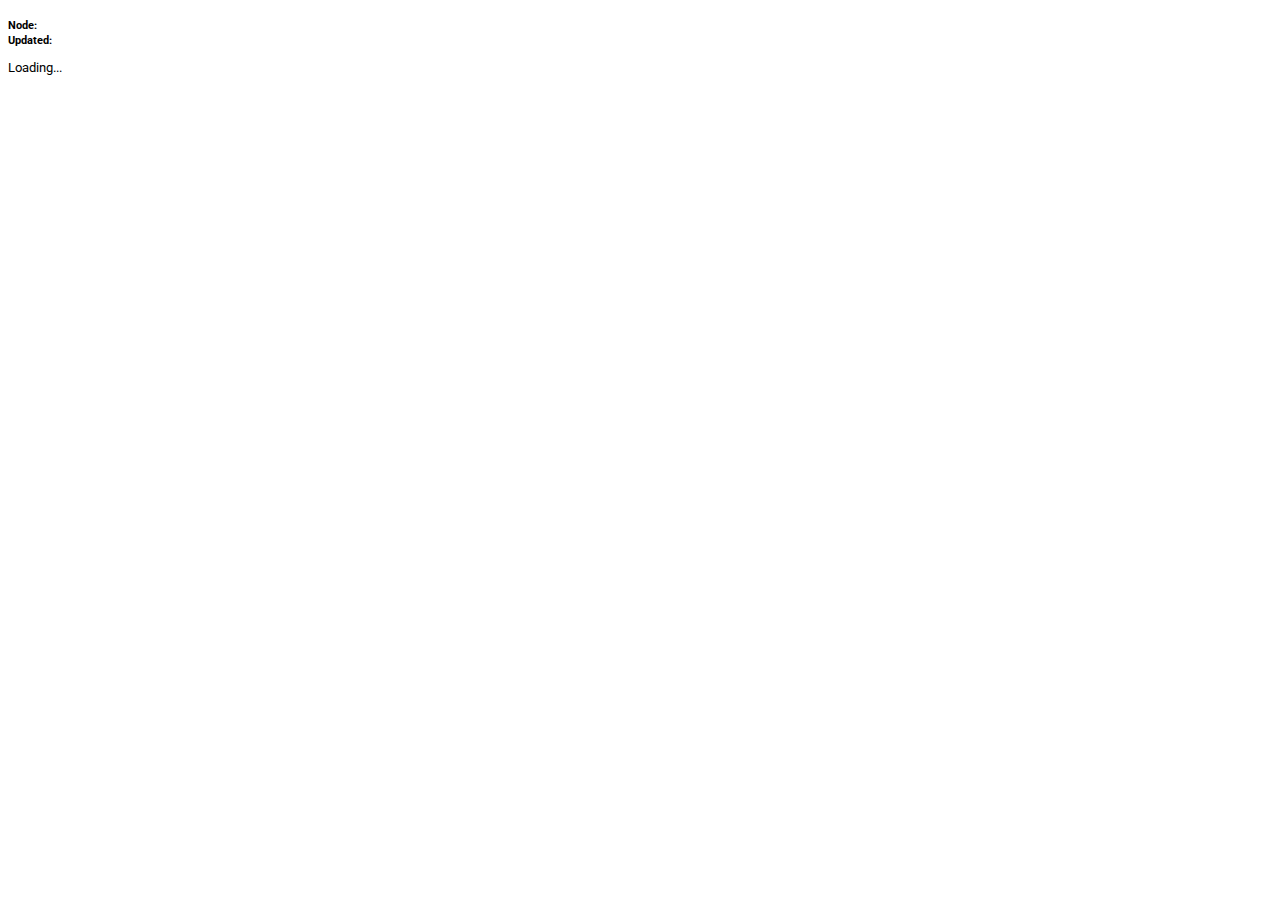
==== block.html @ 47ec1ecf "adding block explorer" ====
<?xml version="1.0" encoding="UTF-8"?>
<!DOCTYPE html PUBLIC "-//W3C//DTD XHTML 1.0 Strict//EN" "http://www.w3.org/TR/xhtml1/DTD/xhtml1-strict.dtd">
<html xmlns="http://www.w3.org/1999/xhtml" xml:lang="en" lang="en">
  <head>
    <meta charset="utf-8">
    <meta http-equiv="X-UA-Compatible" content="IE=edge">
    <meta name="viewport" content="width=device-width, initial-scale=1.0">
    <meta name="description" content="">
    <meta name="author" content="">

    <title>Public Bitcoin P2Pool - Block</title>

    <link href="https://fonts.googleapis.com/css?family=Roboto:300,300italic,400,400italic,100,100italic,500,500italic,700,700italic,900,900italic" rel="stylesheet" type="text/css">
    <link href='https://fonts.googleapis.com/css?family=Roboto+Condensed:400italic,700italic,400,700' rel='stylesheet' type='text/css'>

    <!-- Bootstrap core CSS -->
    <link rel="stylesheet" href="css/bootstrap.min.css">
    <link rel="stylesheet" href="css/bootstrap-theme.min.css">
    <link href="https://netdna.bootstrapcdn.com/font-awesome/4.0.3/css/font-awesome.css" rel="stylesheet">

    <script type="text/javascript" src="d3.v2.min.js"></script>

    <script src="js/jquery-2.0.3.min.js"></script>
    <script src="js/bootstrap.min.js"></script>
    <script src="js/jquery-dateFormat.min.js"></script>

    <script src="js/highcharts.js"></script>
    <script src="js/exporting.js"></script>

    <script src="js/util.js"></script>
    <script src="js/charts.js"></script>

    <script src="js/config.json"></script>
    <script src="js/init.js"></script>

    <!-- Custom styles for this template -->
    <link href="grid.css" rel="stylesheet">

    <style type="text/css">
      body {
        font-family: 'Roboto', Helvetica, sans-serif;
        font-size: 13px;
        margin-top: 10px;
      }
      #myModal .modal-dialog {
        width: 70%;/* your width */
      }
    </style>

    <style type="text/css">
        line {
            stroke: black;
            stroke-width: 1;
            shape-rendering: crispEdges;
        }
        
        .plotline {
            stroke-width: 1.4;
            fill: none;
        }
        
        text {
            font-family: Sans-serif;
            font-size: 12px;
        }
    </style>

    <!-- HTML5 shim and Respond.js IE8 support of HTML5 elements and media queries -->
    <!--[if lt IE 9]>
      <script src="https://oss.maxcdn.com/libs/html5shiv/3.7.0/html5shiv.js"></script>
      <script src="https://oss.maxcdn.com/libs/respond.js/1.3.0/respond.min.js"></script>
    <![endif]-->
  </head>
    <body>
      <div id='header'></div>

    <div class="container">
      <div class="page-header">
        <h1 id="page-title"></h1>
        <b>
          <small>
            <span id='_node' class='hidden'>Node: </span>
            <span id='node' class='hidden'></span><br/>
            Updated: <span id='updated'></span>
          </small>
        </b>
      </div>

      <div id="block_data">
        <p>Loading...</p>
      </div>
    </div> <!-- /container -->

    <div id='footer'></div>

        <script type="text/javascript">
            var current_hash = null;
            function reload(currency_info) {
                var block_hash = document.location.hash.substr(1);
                if(block_hash == current_hash) return;
                d3.json('../web/block/' + block_hash, function(block) {
                    current_hash = block_hash;
                    var b = d3.select('#block_data');
                    b.selectAll('*').remove();
                    var h1 = d3.select('#page-title');
                        h1.text('');
                        h1.append('a').attr('href', '.').text('Public Bitcoin P2Pool');
                        h1.append('span').text(' > Block ' + block_hash.substr(-8));
                    if (block == null) {
                        b.append('p').text('block not found');
                        return;
                    }

                    b.append('p').append('span').text('Block: ').append('a').attr('href', '#' + block.hash).text(block.hash);
                    b.append('p').append('span').text('Time: ' + new Date(1000 * block.time));
                    b.append('p').append('span').text('Difficulty: ' + block.difficulty);
                    b.append('p').append('span').text('Height: ' + block.height);
                    b.append('p').append('span').text('Confirmations: ' + block.confirmations);
                    
                    b.append('br');

                    var previous = b.append('p');
                        previous.append('span').text('Previous Block Hash: ');
                        previous.append('a').attr('href', '#' + block.previousblockhash).text(block.previousblockhash);

                    var next = b.append('p');
                        next.append('span').text('Next Block Hash: ');
                        next.append('a').attr('href', '#' + block.nextblockhash).text(block.nextblockhash);

                    b.append('p').append('span').text('Merkle Root: ' + block.merkleroot);
                    b.append('p').append('span').text('Nonce: ' + block.nonce);

                    b.append('br');

                    var transactions = b.append('p').append('span').text('Transactions: ').append('ul');
                    $.each(block.tx, function(index, value) {
                        transactions.append('li').text(value);
                    });
                    return true;
                });
            }
            
            d3.json('../web/currency_info', function(currency_info) {
                reload(currency_info);
                setInterval(function(){ reload(currency_info) }, 100);
            });
        </script>
    </body>
</html>
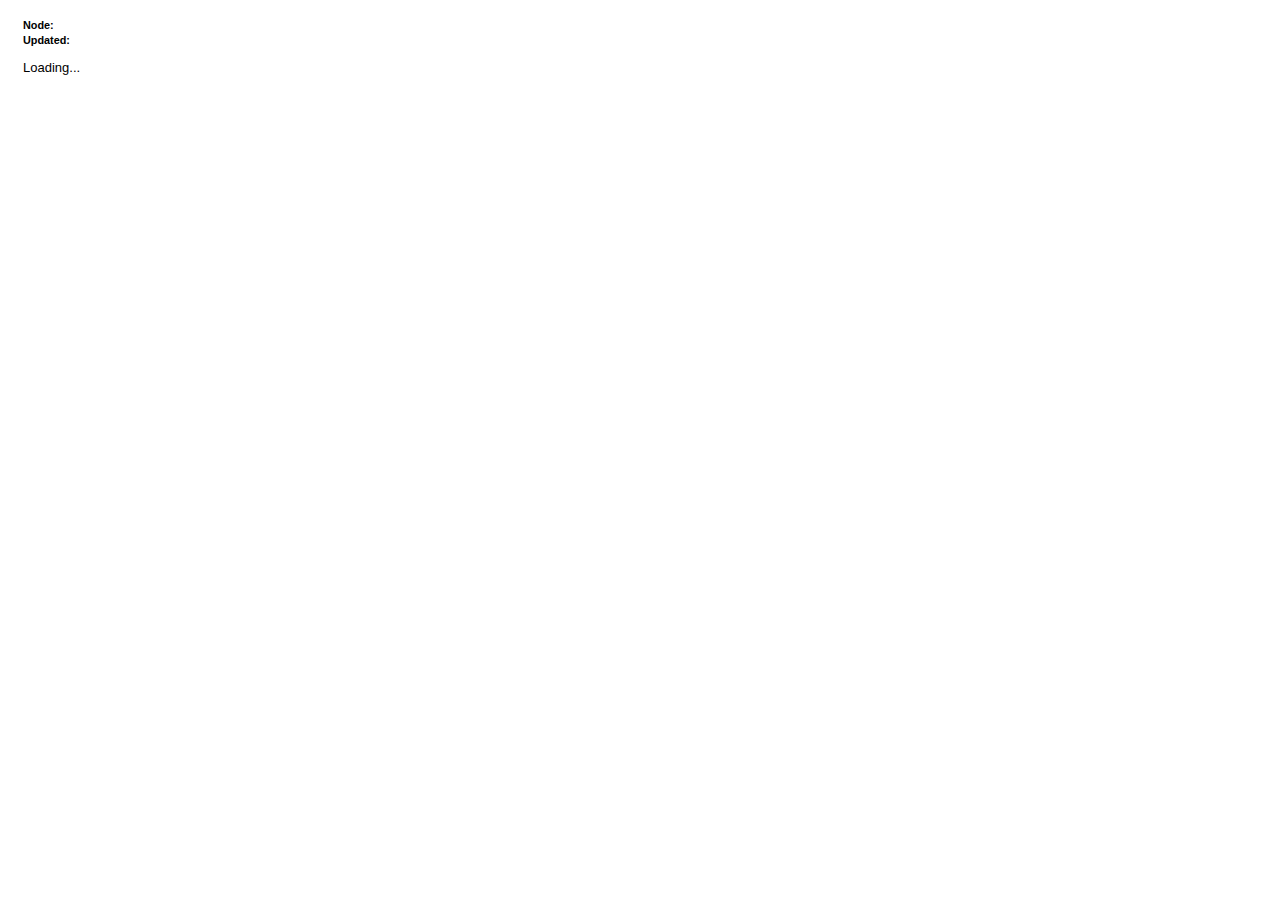
==== commit 734683ec: "moving core css file" ====
--- a/block.html
+++ b/block.html
@@ -8,24 +8,17 @@
     <meta name="description" content="">
     <meta name="author" content="">
 
-    <title>Public Bitcoin P2Pool - Block</title>
-
-    <link href="https://fonts.googleapis.com/css?family=Roboto:300,300italic,400,400italic,100,100italic,500,500italic,700,700italic,900,900italic" rel="stylesheet" type="text/css">
-    <link href='https://fonts.googleapis.com/css?family=Roboto+Condensed:400italic,700italic,400,700' rel='stylesheet' type='text/css'>
+    <title>P2Pool Node Status - Block</title>
 
     <!-- Bootstrap core CSS -->
     <link rel="stylesheet" href="css/bootstrap.min.css">
     <link rel="stylesheet" href="css/bootstrap-theme.min.css">
-    <link href="https://netdna.bootstrapcdn.com/font-awesome/4.0.3/css/font-awesome.css" rel="stylesheet">
 
     <script type="text/javascript" src="d3.v2.min.js"></script>
 
     <script src="js/jquery-2.0.3.min.js"></script>
     <script src="js/bootstrap.min.js"></script>
     <script src="js/jquery-dateFormat.min.js"></script>
-
-    <script src="js/highcharts.js"></script>
-    <script src="js/exporting.js"></script>
 
     <script src="js/util.js"></script>
     <script src="js/charts.js"></script>
@@ -34,7 +27,7 @@
     <script src="js/init.js"></script>
 
     <!-- Custom styles for this template -->
-    <link href="grid.css" rel="stylesheet">
+    <link href="css/p2pool-node-status.css" rel="stylesheet">
 
     <style type="text/css">
       body {
@@ -98,13 +91,13 @@
             function reload(currency_info) {
                 var block_hash = document.location.hash.substr(1);
                 if(block_hash == current_hash) return;
-                d3.json('../web/block/' + block_hash, function(block) {
+                d3.json('../bitcoind/block/' + block_hash, function(block) {
                     current_hash = block_hash;
                     var b = d3.select('#block_data');
                     b.selectAll('*').remove();
                     var h1 = d3.select('#page-title');
                         h1.text('');
-                        h1.append('a').attr('href', '.').text('Public Bitcoin P2Pool');
+                        h1.append('a').attr('href', '.').text('P2Pool Node Status');
                         h1.append('span').text(' > Block ' + block_hash.substr(-8));
                     if (block == null) {
                         b.append('p').text('block not found');
@@ -134,7 +127,7 @@
 
                     var transactions = b.append('p').append('span').text('Transactions: ').append('ul');
                     $.each(block.tx, function(index, value) {
-                        transactions.append('li').text(value);
+                        transactions.append('li').append('a').attr('href', 'transaction.html#' + value).text(value);
                     });
                     return true;
                 });
--- a/css/p2pool-node-status.css
+++ b/css/p2pool-node-status.css
@@ -0,0 +1,57 @@
+.container {
+  padding-left: 15px;
+  padding-right: 15px;
+}
+
+h4 {
+  margin-top: 25px;
+}
+
+.row {
+  margin-bottom: 20px;
+}
+
+.row .row {
+  margin-top: 10px;
+  margin-bottom: 0;
+}
+
+[class*="col-"] {
+  padding-top: 15px;
+  padding-bottom: 15px;
+  background-color: #eee;
+  border: 1px solid #ddd;
+  background-color: rgba(86,61,124,.15);
+  border: 1px solid rgba(86,61,124,.2);
+}
+
+hr {
+  margin-top: 40px;
+  margin-bottom: 40px;
+}
+
+a {
+  color: blue;
+}
+
+span.red {
+  color: red;
+}
+
+span.green {
+  color: green;
+}
+
+#miner-summary table td:first-child {
+  font-weight: bold;
+  width: 185px;
+}
+
+button.to_usd,
+button.to_btc {
+  border: 0;
+  padding: 2px 8px;
+  color: white;
+  background: #5bb75b;
+  border-radius: 8px;
+}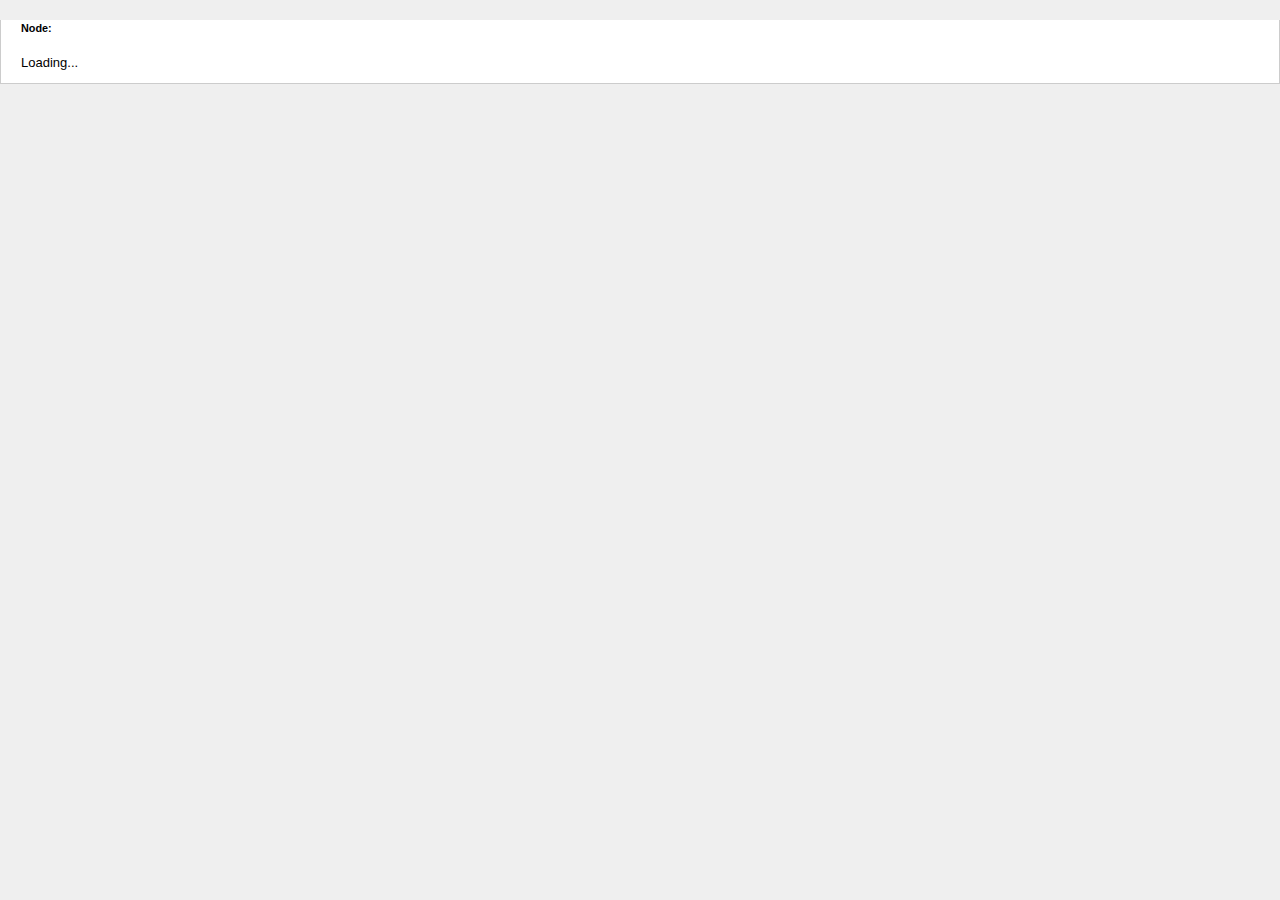
==== commit 89af25e2: "improving block pages" ====
--- a/block.html
+++ b/block.html
@@ -29,35 +29,6 @@
     <!-- Custom styles for this template -->
     <link href="css/p2pool-node-status.css" rel="stylesheet">
 
-    <style type="text/css">
-      body {
-        font-family: 'Roboto', Helvetica, sans-serif;
-        font-size: 13px;
-        margin-top: 10px;
-      }
-      #myModal .modal-dialog {
-        width: 70%;/* your width */
-      }
-    </style>
-
-    <style type="text/css">
-        line {
-            stroke: black;
-            stroke-width: 1;
-            shape-rendering: crispEdges;
-        }
-        
-        .plotline {
-            stroke-width: 1.4;
-            fill: none;
-        }
-        
-        text {
-            font-family: Sans-serif;
-            font-size: 12px;
-        }
-    </style>
-
     <!-- HTML5 shim and Respond.js IE8 support of HTML5 elements and media queries -->
     <!--[if lt IE 9]>
       <script src="https://oss.maxcdn.com/libs/html5shiv/3.7.0/html5shiv.js"></script>
@@ -69,12 +40,13 @@
 
     <div class="container">
       <div class="page-header">
+        <div id="ad"></div>
         <h1 id="page-title"></h1>
         <b>
           <small>
             <span id='_node' class='hidden'>Node: </span>
             <span id='node' class='hidden'></span><br/>
-            Updated: <span id='updated'></span>
+            <span id='updated'></span>
           </small>
         </b>
       </div>
@@ -104,28 +76,33 @@
                         return;
                     }
 
-                    b.append('p').append('span').text('Block: ').append('a').attr('href', '#' + block.hash).text(block.hash);
-                    b.append('p').append('span').text('Time: ' + new Date(1000 * block.time));
-                    b.append('p').append('span').text('Difficulty: ' + block.difficulty);
-                    b.append('p').append('span').text('Height: ' + block.height);
-                    b.append('p').append('span').text('Confirmations: ' + block.confirmations);
+                    var table = b.append('table').attr('class', 'table table-hover').append('tbody');
+                    tr = table.append('tr');
+                    tr.append('td').text('Timestamp');
+                    tr.append('td').attr('class','text-right longDateFormat').text($.format.toBrowserTimeZone(new Date(1000*block.time)));
+                    tr.append('td').text('Difficulty');
+                    tr.append('td').attr('class', 'text-right').text(block.difficulty);
+                    tr = table.append('tr');
+                    tr.append('td').text('Confirmations');
+                    tr.append('td').attr('class','text-right').text(block.confirmations);
+                    tr.append('td').text('Height');
+                    tr.append('td').attr('class', 'text-right').text(block.height);
+
+                    tr = table.append('tr');
+                    tr.append('td').text('Hash');
+                    tr.append('td').attr('class','text-right').attr('colspan', 3).text(block.hash);
+                    tr = table.append('tr');
+                    tr.append('td').text('Previous block');
+                    tr.append('td').attr('class','text-right').attr('colspan', 3).append('a').attr('href', '#' + block.previousblockhash).text(block.previousblockhash);
+                    tr = table.append('tr');
+                    tr.append('td').text('Next block');
+                    tr.append('td').attr('class','text-right').attr('colspan', 3).append('a').attr('href', '#' + block.nextblockhash).text(block.nextblockhash);
+                    tr = table.append('tr');
+                    tr.append('td').text('Merkle root');
+                    tr.append('td').attr('class','text-right').attr('colspan', 3).text(block.merkleroot);
                     
-                    b.append('br');
-
-                    var previous = b.append('p');
-                        previous.append('span').text('Previous Block Hash: ');
-                        previous.append('a').attr('href', '#' + block.previousblockhash).text(block.previousblockhash);
-
-                    var next = b.append('p');
-                        next.append('span').text('Next Block Hash: ');
-                        next.append('a').attr('href', '#' + block.nextblockhash).text(block.nextblockhash);
-
-                    b.append('p').append('span').text('Merkle Root: ' + block.merkleroot);
-                    b.append('p').append('span').text('Nonce: ' + block.nonce);
-
-                    b.append('br');
-
-                    var transactions = b.append('p').append('span').text('Transactions: ').append('ul');
+                    b.append('p').append('h3').text('Transactions');
+                    var transactions = b.append('ul');
                     $.each(block.tx, function(index, value) {
                         transactions.append('li').append('a').attr('href', 'transaction.html#' + value).text(value);
                     });
--- a/css/p2pool-node-status.css
+++ b/css/p2pool-node-status.css
@@ -1,6 +1,51 @@
+body {
+  font-family: 'Roboto', Helvetica, sans-serif;
+  font-size: 13px;
+  margin-top: 10px;
+}
+
+line {
+    stroke: black;
+    stroke-width: 1;
+    shape-rendering: crispEdges;
+}
+
+.plotline {
+    stroke-width: 1.4;
+    fill: none;
+}
+
+text {
+    font-family: Sans-serif;
+    font-size: 12px;
+}
+
+body {
+  background: #efefef;
+  margin: 0 !important;
+  padding: 0;
+}
+
+.page-header {
+  margin: 20px 0 20px;
+}
+
+#ad {
+  float: right;
+  margin-top: -10px;
+  margin-right: -10px;
+}
+
+
 .container {
-  padding-left: 15px;
-  padding-right: 15px;
+  padding: 0 20px;
+  background: white;
+  border: 1px solid #ccc;
+  border-top: 0;
+}
+
+#footer {
+  margin-top: 20px;
 }
 
 h4 {
@@ -25,13 +70,8 @@
   border: 1px solid rgba(86,61,124,.2);
 }
 
-hr {
-  margin-top: 40px;
-  margin-bottom: 40px;
-}
-
 a {
-  color: blue;
+  color: #5bb75b;
 }
 
 span.red {
@@ -42,9 +82,8 @@
   color: green;
 }
 
-#miner-summary table td:first-child {
+.bold {
   font-weight: bold;
-  width: 185px;
 }
 
 button.to_usd,
@@ -54,4 +93,23 @@
   color: white;
   background: #5bb75b;
   border-radius: 8px;
+}
+
+#updated.updating {
+  font-weight: bold;
+  color: #5bb75b;
+}
+
+#miner-summary table table td:first-child {
+  font-weight: bold;
+  width: 185px;
+}
+
+#miner-summary {
+  margin-bottom: 20px;
+}
+
+#share_data table td,
+#block_data table td {
+  width: 25%;
 }